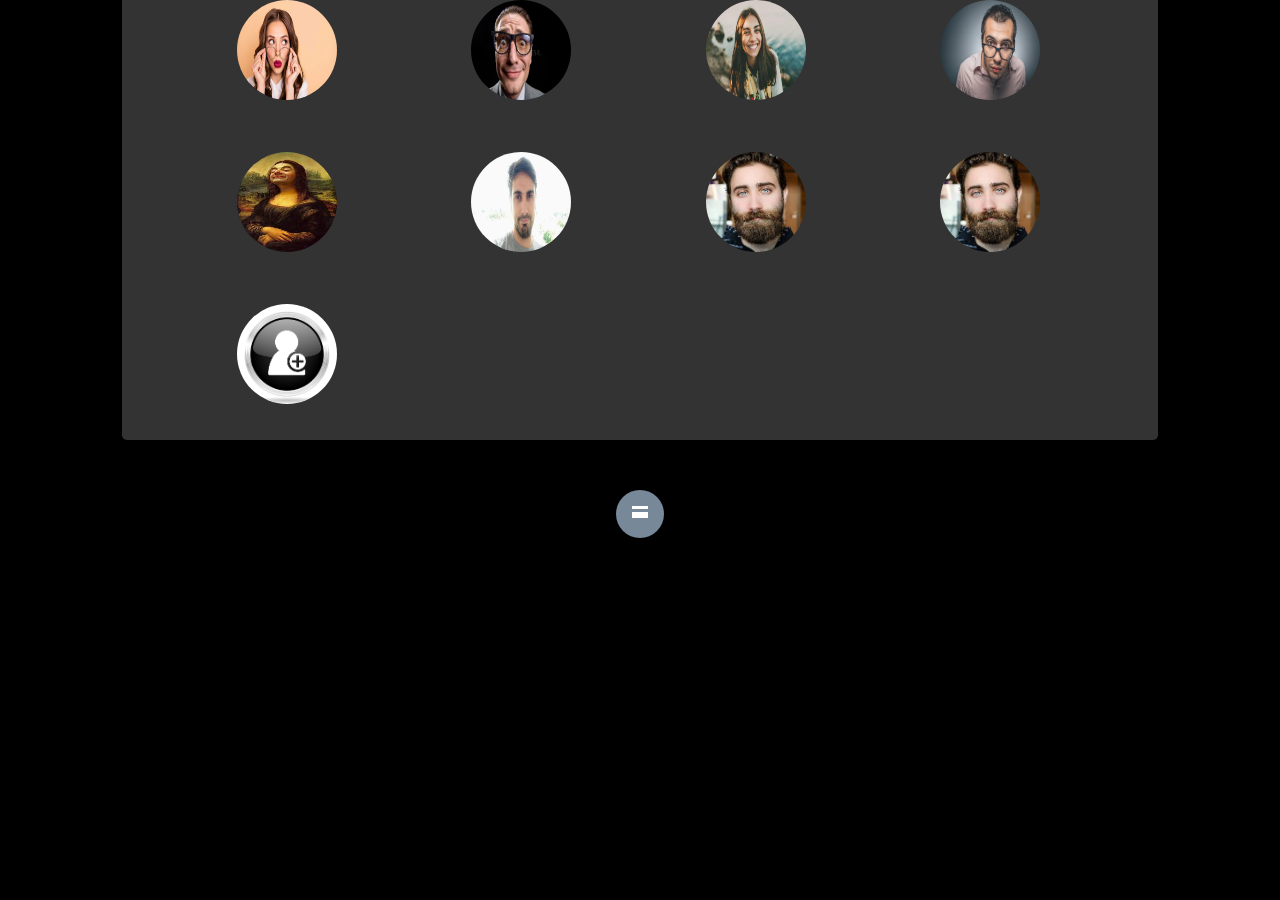
==== index.html @ d4622cc5 "first commit" ====
<!DOCTYPE html>
<html lang="es">

<head>
    <meta charset="UTF-8">
    <meta http-equiv="X-UA-Compatible" content="IE=edge">
    <meta name="viewport" content="width=device-width, initial-scale=1.0">
    <link rel="stylesheet" href="./style.css">
    <title>tricibank</title>
</head>
<body>
  <aside>
    <section class=" wrapper">
      <div><a href="./pag4.html"><img
          src="./128974420-retrato-de-primer-plano-de-ella-bonita-atractiva-encantadora-bastante-profesional-hábil-dama-de-cabe.webp"
          alt=""></a>
        
      </div>
      <div>
        <img src="./el-hombre-está-sintiendo-inseguro-de-sí-mismo-107329706.jpg" alt="">
      </div>
      <div>
        <img src="./5fa43a4a54014.jpeg" alt="">
      </div>
      <div>
        <img src="./hombre-del-bostezo-54589859.jpg" alt="">
      </div>
      <div>
        <img src="./mona.jpg" alt="">
      </div>
      <div>
        <img src="./Perfil-Berna.jpg" alt="">
      </div>
      <div>
        <img src="./pibe1.jpg" alt="">
      </div>
      <div>
        <img src="./pibe1.jpg" alt="">
      </div>
      <div>
        <img src="./53845469-añadir-el-contacto-metálico-negro-de-diseño-web-moderno-círculo-brillante-del-icono.webp"
          alt="">
      </div>
  </aside>
  <div>
    <ul class="data2">
      <li class="
        mas">
        <a href="">+ </a>
      </li>
    </ul>
    <ul class="data">
      <span class="+">
        <nav class="menu">
          <ul>
            <li><a href="./pag3.html">Products</a></li>
            <li><a href="./pag2.html">My Profile</a></li>
            <li><a href="#careers">Coins</a></li>
            <li><a href="#about">About</a></li>
            <li><a href="index.html">Home</a></li>
          </ul>
        </nav>
      </span>
    </ul>
  </div>

</body>

</html>
---- style.css ----
@import url(https://fonts.googleapis.com/css?family=Raleway|Varela+Round|Coda);
@import url(http://weloveiconfonts.com/api/?family=entypo);
[class*="entypo-"]:before {
    font-family: 'entypo', sans-serif;
}
* {
    padding: 0;
    margin: 0;
}
body {
    background: black;
    width: 90%;
    margin-left: auto;
    margin-right: auto;
}
.wrapper img{
    height: 100px;
    width: 100px;
    border-radius: 50%;
  }
  .wrapper {
    border-radius: 0 0 .3em .3em;
    display: grid;
    grid-template-columns:  1fr 1fr 1fr;
    grid-column-gap: 2em;
    grid-row-gap: 3em;
    margin-left: auto;
    margin-right: auto;
    width: 90%;
    padding-left: 1em;
    padding-right: 1em;
    padding-bottom: 2em;
    background: #333;
    margin-left: auto;
    margin-right: auto;
  }
.title-pen {
    color: #333;
    font-family: "Coda", sans-serif;
    text-align: center;
}
.title-pen span {
    color: #55acee;
}
.user-profile {
    margin: auto;
    width: 90%;
    height: 100%;
    height: 11em;
    background: #333;
    border-radius: .3em;
}
.user-profile2 {
    margin: auto;
    width: 70%;
    height: 100%;
    height: 11em;
    background: #333;
    border-radius: .3em;
}
.user-profile .username {
    width: 99%;
    margin: auto;
    background: #333;
    text-align: center;
    margin-top: -0.5em;
    color: #658585;
    font-size: 1.50em;
    font-family: "Coda", sans-serif;
    font-weight: bold;
    padding-bottom: 1em;
}
.user-profile .bio {
    margin: auto;
    text-align: center;
    color: #e76043;
    font-size: .87em;
    font-family: "varela round", sans-serif;
}
.user-profile>.description {
    margin: auto;
    text-align: center;
    width: 14em;
    color: #c0c5c5;
    font-size: .87em;
    font-family: "varela round", sans-serif;
}
.user-profile>img.avatar {
    padding: 1em;
    margin-left: auto;
    margin-right: auto;
    height: 8.23em;
    width: 8.23em;
    display: grid;
}
.user-profile2>a img.avatar3 {
    padding: 1em;
    margin-left: auto;
    margin-right: auto;
    height: 11em;
    width: 11em;
    display: grid;
    border-radius: 50%;
    margin-top: 2em;
}
.user-profile2>a img.avatar2 {
    padding: 1em;
    margin-left: auto;
    margin-right: auto;
    height: 10.8em;
    width: 10.8em;
    display: grid;
    border: dotted 1px wheat;
}
.user-profile .description .data img {
    border-radius: 50%;
    width: 100px;
    height: 100px;
}
.user-profile ul.data {
    margin: 2em auto;
    height: 3.70em;
    background: #333;
    text-align: end;
    border-radius: 0 0 .3em .3em;
}
.user-profile ul.data2 {
    margin: 2em auto;
    height: 3.70em;
    background: white;
    text-align: end;
    border-radius: 0 0 .3em .3em;
}
.mas a{ 
    margin-left: auto ;
    margin-right: auto;
    position: absolute;
    text-decoration: none;
    font-size: 60px;
    left: 5.2em;
    top: 8em;
    height: min-content;
    color: black;
    margin-bottom: 2em;}
.user-profile li {
    margin: 0 auto;
    padding: 1em;
    width: 99%;
    display: table-cell;
    text-align: start;
}
.user-profile img{
    border-radius: 50%;
    width: 40px;
    height: 40px;
}
.user-profile span {
    margin-left: auto;
    margin-right: auto;
    font-family: "varela round", sans-serif;
    color: #e3eeee;
    white-space: nowrap;
    font-size: 1.27em;
    font-weight: bold;
    padding-bottom: 0.5em ;
}
.user-profile span:hover {
    color: #daebea;
}
footer>h1 {
    display: block;
    text-align: center;
    clear: both;
    font-family: "Coda", sans-serif;
    color: #343f3d;
    line-height: 6;
    font-size: 1.6em;
}
footer>h1 a {
    text-decoration: none;
    color: gray;
}
*,
*:before,
*:after {
    -moz-box-sizing: border-box;
    -webkit-box-sizing: border-box;
    box-sizing: border-box;
}
form {
    width: 90%;
    margin: 10px auto;
    padding: 1vw;
    background: #333;
    border-radius: 8px;
}
h1 {
    margin: 0 0 30px 0;
    text-align: center;
}
input[type="text"],
input[type="password"],
input[type="date"],
input[type="datetime"],
input[type="email"],
input[type="number"],
input[type="search"],
input[type="tel"],
input[type="time"],
input[type="url"],
textarea,
select {
    background: #333;
    border: none;
    font-size: 16px;
    height: 10px;
    margin: 0;
    outline: 0;
    padding: 1em;
    width: 100%;
    background-color: #e8eeef;
    color: #8a97a0;
    box-shadow: 0 1px 0 rgba(0, 0, 0, 0.03) inset;
    margin-bottom: 30px;
    margin-top: 1em;
}
input[type="radio"],
input[type="checkbox"] {
     margin: 0 4px 8px 0;
}
select {
    padding: 6px;
    height: 32px;
    border-radius: 2px;
}
button {
    padding: 19px 39px 18px 39px;
    color: #FFF;
    background-color: #333;
    font-size: 18px;
    text-align: end;
    font-style: normal;
    border-radius: 5px;
    width: 100%;
    border: 1px solid #3ac162;
    border-width: 1px 1px 3px;
    box-shadow: 0 -1px 0 rgba(255, 255, 255, 0.1) inset;
    margin-bottom: 10px;
}
fieldset {
    margin-bottom: 30px;
    border: none;
}
legend {
    width: 100%;
    font-size: 1.6em;
    margin-bottom: 20px;
}
label {
    display: block;
    margin-bottom: 8px;
}
label.light {
    font-weight: 300;
    display: inline;
}
.number {
    background-color: #5fcf80;
    color: #fff;
    height: 30px;
    width: 30px;
    display: inline-block;
    font-size: 0.8em;
    margin-right: 4px;
    line-height: 30px;
    text-align: center;
    text-shadow: 0 1px 0 rgba(255, 255, 255, 0.2);
    border-radius: 100%;
}
.menu {
    position: relative;
    background: lightslategray;
    width: 3em;
    height: 3em;
    border-radius: 5em;
    margin: auto;
    margin-top: 2em;
    margin-bottom: 5em;
    cursor: pointer;
}
.menu:after {
    content: "";
    position: absolute;
    top: 1em;
    left: 1em;
    width: 1em;
    height: 0.2em;
    border-top: 0.6em double #fff;
    border-bottom: 0.2em solid #fff;
}
.menu ul {
    list-style: none;
    padding: 0;
}
.menu li {
    width: 5em;
    height: 1.4em;
    padding: 0.2em;
    margin-top: 0.2em;
    text-align: center;
    border-top-right-radius: 0.5em;
    border-bottom-right-radius: 0.5em;
    transition: all 1s;
    background: #333;
    opacity: 0;
    z-index: -1;
}
.menu:hover li {
    opacity: 1;
}
.menu:hover ul::before {
    position: absolute;
    content: "";
    width: 0;
    height: 0;
    display: block;
    left: 50%;
    top: -5.0em;
    border-width: 6.5em;
    border-radius: 0 7.5em 7.5em 0;
    border-left: 0;
    border-style: solid;
    border-color: rgba(0, 0, 0, 0.01);
    z-index: -1;
    cursor: default;
}
.menu a {
    color: white;
    text-decoration: none;
    line-height: 1.5em;
}
.menu a {
    color: white;
    text-decoration: none;
}
.menu ul {
    transform: rotate(180deg) translateY(-2em);
    transition: 1s all;
}
.menu:hover ul {
    transform: rotate(0deg) translateY(-1em);
}
.menu li:hover {
    background: #343f3d;
    z-index: 10;
}
.menu li:nth-of-type(1) {
    transform: rotate(-90deg);
    position: absolute;
    left: -1.2em;
    top: -4.2em;
}
.menu li:nth-of-type(2) {
    transform: rotate(-45deg);
    position: absolute;
    left: 2em;
    top: -3em;
}
.menu li:nth-of-type(3) {
    position: absolute;
    left: 3.4em;
    top: 0.3em;
}
.menu li:nth-of-type(4) {
    transform: rotate(45deg);
    position: absolute;
    left: 2em;
    top: 3.7em;
}
.menu li:nth-of-type(5) {
    transform: rotate(90deg);
    position: absolute;
    left: -1.2em;
    top: 5em;
}
.hint {
    text-align: center;
}
@media screen and (min-width: 980px) {
    form {
        max-width: 480px;  
    }
    .mas a{ 
        left: 46.66669%;
    }
    .wrapper {
        grid-template-columns:  1fr 1fr 1fr 1fr;
        margin-left: auto;
        margin-right: auto;
        padding-left: 10%; ;

    }
}
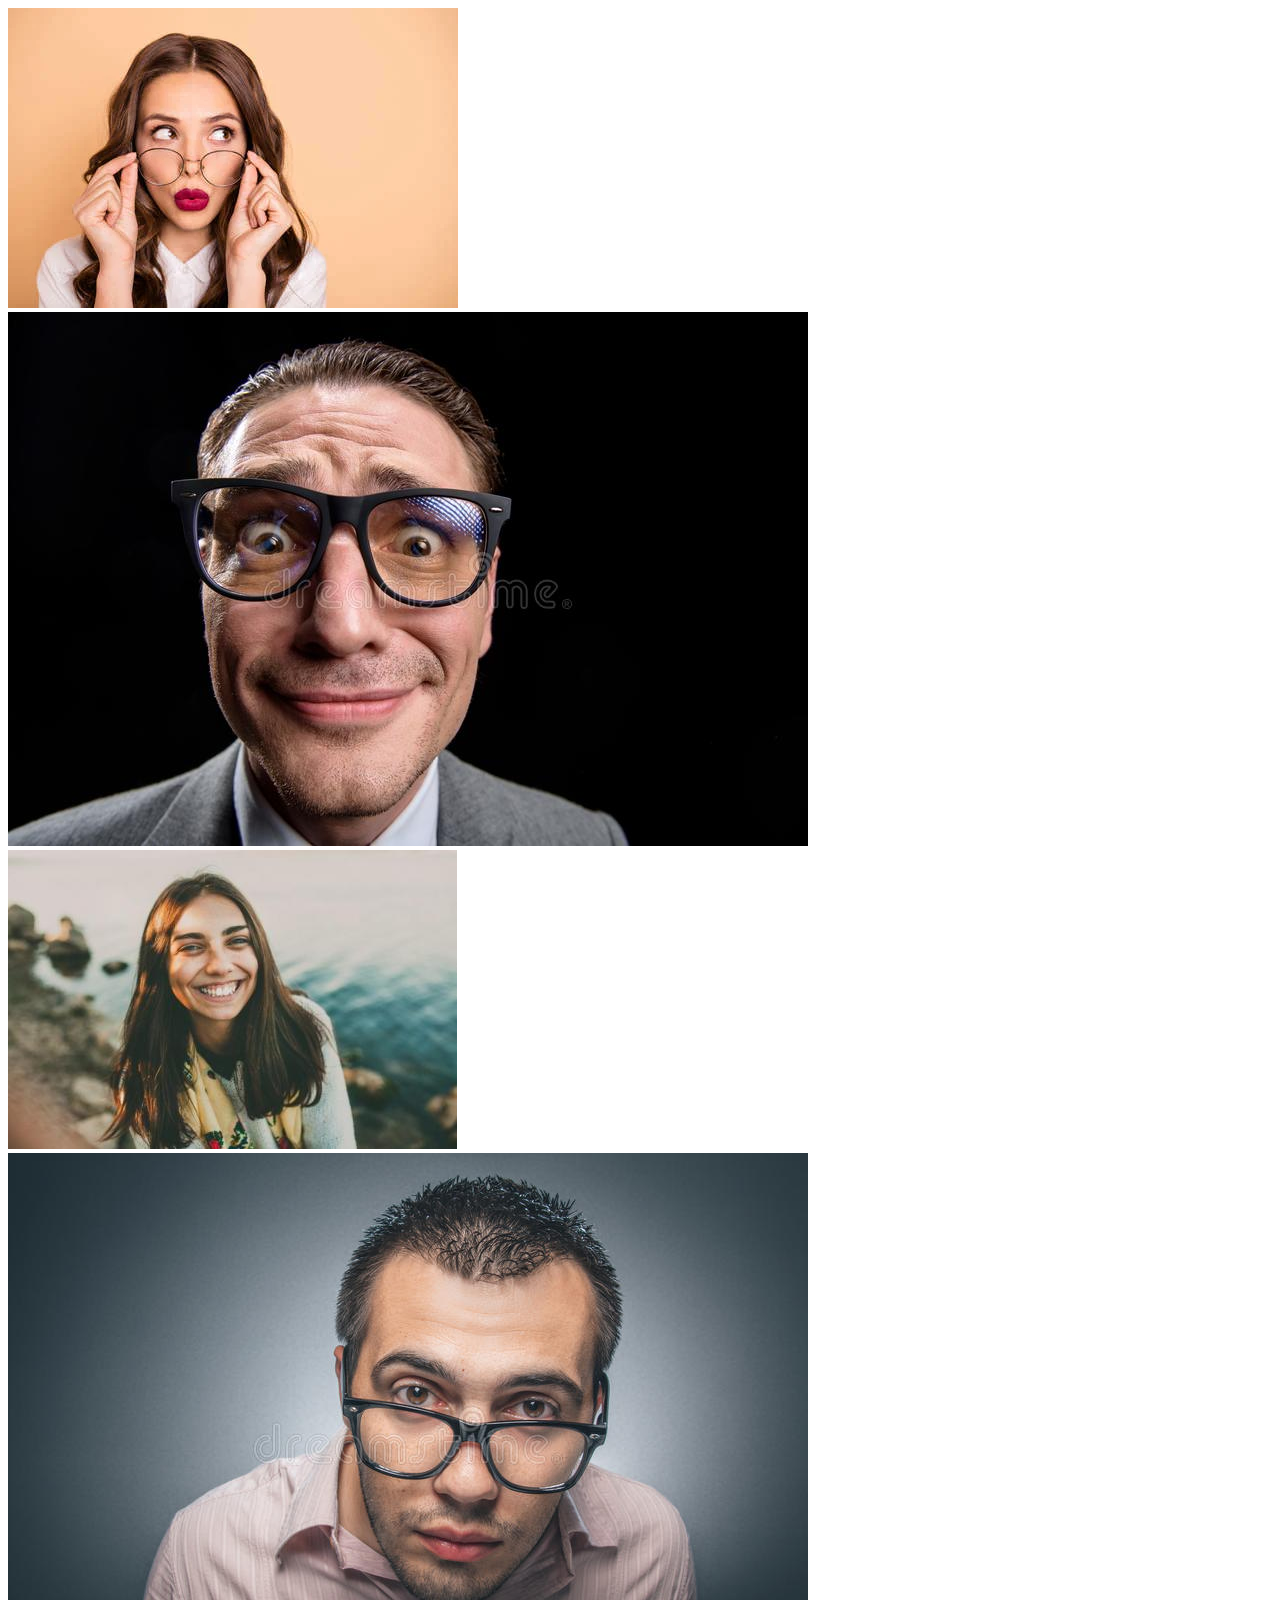
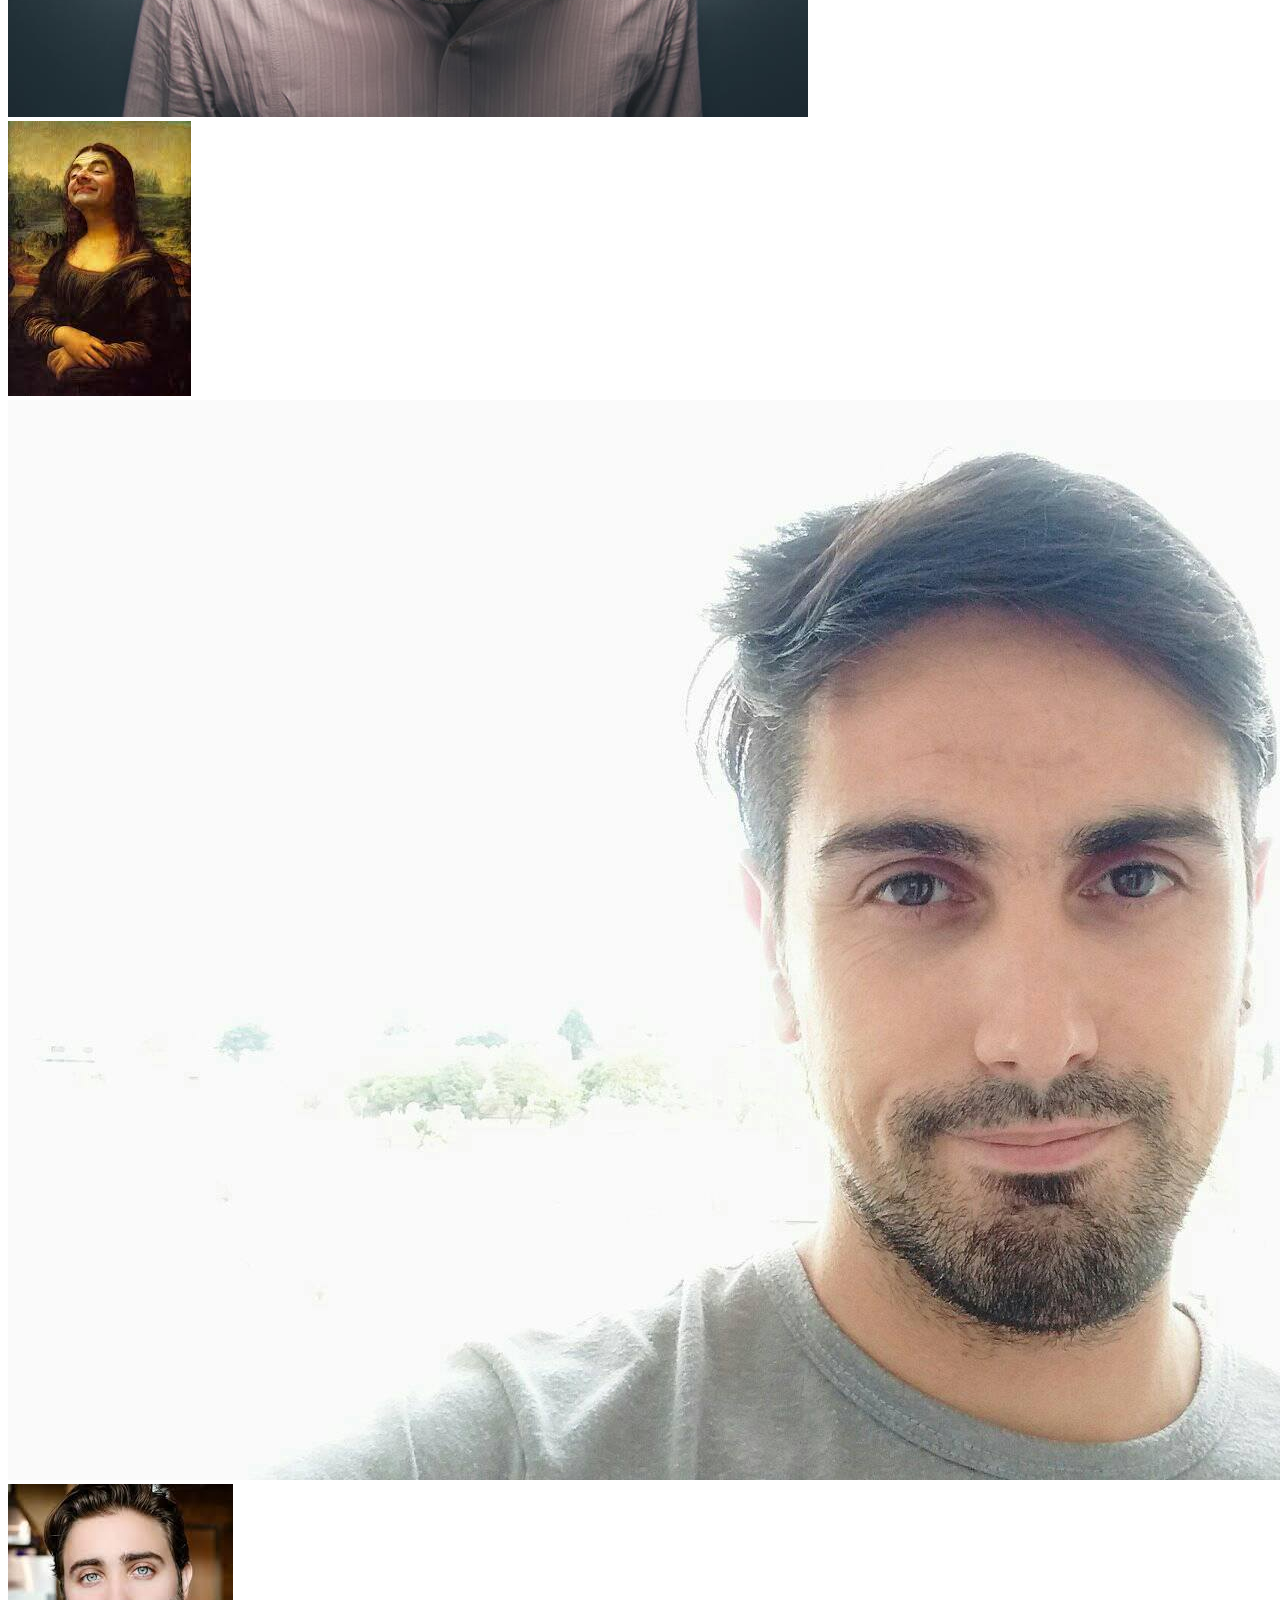
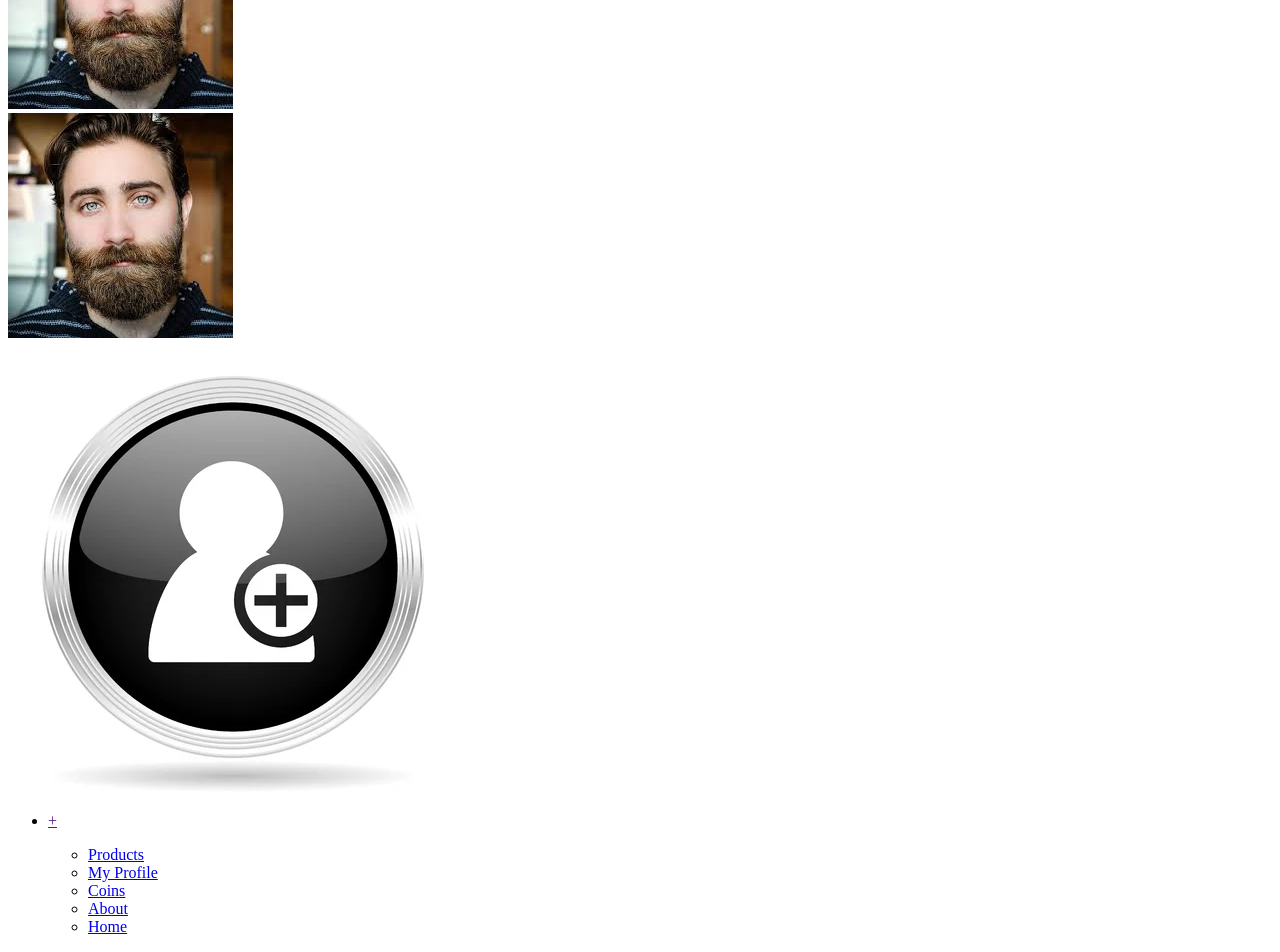
==== commit 1fa1e660: "Add files via upload" ====
--- a/index.html
+++ b/index.html
@@ -1,70 +1,70 @@
-<!DOCTYPE html>
-<html lang="es">
-
-<head>
-    <meta charset="UTF-8">
-    <meta http-equiv="X-UA-Compatible" content="IE=edge">
-    <meta name="viewport" content="width=device-width, initial-scale=1.0">
-    <link rel="stylesheet" href="./style.css">
-    <title>tricibank</title>
-</head>
-<body>
-  <aside>
-    <section class=" wrapper">
-      <div><a href="./pag4.html"><img
-          src="./128974420-retrato-de-primer-plano-de-ella-bonita-atractiva-encantadora-bastante-profesional-hábil-dama-de-cabe.webp"
-          alt=""></a>
-        
-      </div>
-      <div>
-        <img src="./el-hombre-está-sintiendo-inseguro-de-sí-mismo-107329706.jpg" alt="">
-      </div>
-      <div>
-        <img src="./5fa43a4a54014.jpeg" alt="">
-      </div>
-      <div>
-        <img src="./hombre-del-bostezo-54589859.jpg" alt="">
-      </div>
-      <div>
-        <img src="./mona.jpg" alt="">
-      </div>
-      <div>
-        <img src="./Perfil-Berna.jpg" alt="">
-      </div>
-      <div>
-        <img src="./pibe1.jpg" alt="">
-      </div>
-      <div>
-        <img src="./pibe1.jpg" alt="">
-      </div>
-      <div>
-        <img src="./53845469-añadir-el-contacto-metálico-negro-de-diseño-web-moderno-círculo-brillante-del-icono.webp"
-          alt="">
-      </div>
-  </aside>
-  <div>
-    <ul class="data2">
-      <li class="
-        mas">
-        <a href="">+ </a>
-      </li>
-    </ul>
-    <ul class="data">
-      <span class="+">
-        <nav class="menu">
-          <ul>
-            <li><a href="./pag3.html">Products</a></li>
-            <li><a href="./pag2.html">My Profile</a></li>
-            <li><a href="#careers">Coins</a></li>
-            <li><a href="#about">About</a></li>
-            <li><a href="index.html">Home</a></li>
-          </ul>
-        </nav>
-      </span>
-    </ul>
-  </div>
-
-</body>
-
-</html>
-
+<!DOCTYPE html>
+<html lang="es">
+
+<head>
+    <meta charset="UTF-8">
+    <meta http-equiv="X-UA-Compatible" content="IE=edge">
+    <meta name="viewport" content="width=device-width, initial-scale=1.0">
+    <link rel="stylesheet" href="./style.css">
+    <title>tricibank</title>
+</head>
+<body>
+  <aside>
+    <section class=" wrapper">
+      <div><a href="./pag4.html"><img
+          src="./128974420-retrato-de-primer-plano-de-ella-bonita-atractiva-encantadora-bastante-profesional-hábil-dama-de-cabe.webp"
+          alt=""></a>
+        
+      </div>
+      <div>
+        <img src="./el-hombre-está-sintiendo-inseguro-de-sí-mismo-107329706.jpg" alt="">
+      </div>
+      <div>
+        <img src="./5fa43a4a54014.jpeg" alt="">
+      </div>
+      <div>
+        <img src="./hombre-del-bostezo-54589859.jpg" alt="">
+      </div>
+      <div>
+        <img src="./mona.jpg" alt="">
+      </div>
+      <div>
+        <img src="./Perfil-Berna.jpg" alt="">
+      </div>
+      <div>
+        <img src="./pibe1.jpg" alt="">
+      </div>
+      <div>
+        <img src="./pibe1.jpg" alt="">
+      </div>
+      <div>
+        <img src="./53845469-añadir-el-contacto-metálico-negro-de-diseño-web-moderno-círculo-brillante-del-icono.webp"
+          alt="">
+      </div>
+  </aside>
+  <div>
+    <ul class="data2">
+      <li class="
+        mas">
+        <a href="">+ </a>
+      </li>
+    </ul>
+    <ul class="data">
+      <span class="+">
+        <nav class="menu">
+          <ul>
+            <li><a href="./pag3.html">Products</a></li>
+            <li><a href="./pag2.html">My Profile</a></li>
+            <li><a href="#careers">Coins</a></li>
+            <li><a href="#about">About</a></li>
+            <li><a href="index.html">Home</a></li>
+          </ul>
+        </nav>
+      </span>
+    </ul>
+  </div>
+
+</body>
+
+</html>
+
